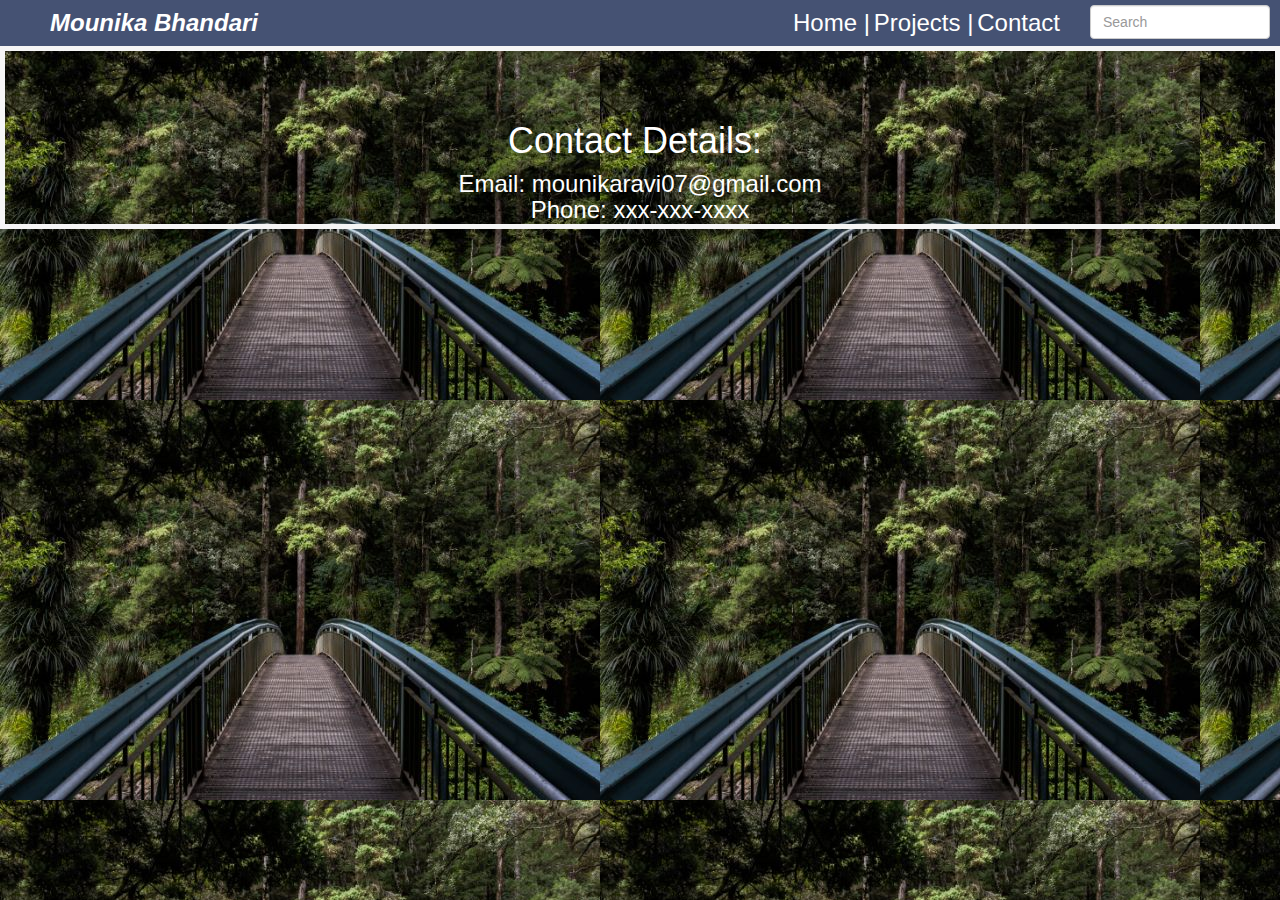
==== contact.html @ b5b613a8 "Add files via upload" ====
<!DOCTYPE html>
<html>
<head>
        <link rel="stylesheet" href="https://maxcdn.bootstrapcdn.com/bootstrap/3.4.0/css/bootstrap.min.css">
        <script src="https://ajax.googleapis.com/ajax/libs/jquery/3.4.1/jquery.min.js"></script>
        <script src="https://maxcdn.bootstrapcdn.com/bootstrap/3.4.0/js/bootstrap.min.js"></script>
    <link rel="stylesheet" type="text/css" href="contact.css" />
</head>
<body>
    <div class="header">
        <header>
                <h3 id="heading-name"><b> Mounika Bhandari</b></h3> 
                <input class="form-control" style= "width: 180px; float: right; margin-top: -5px" type="text" placeholder="Search" aria-label="Search">     
                  <nav style="float: right; padding-right:30px ">
                    <div >
                    <a style="color:white" href="home.html"><h3>Home |</h3></a> 
                    <a style="color:white"  href="projects.html"><h3>Projects |</h3></a> 
                    <a style="color:white"  href="contact.html"><h3>Contact</h3></a> 
                    </div>
                </nav>
         </header>
    </div>
        
        <div  id="box" align="center" style="border:5px solid whitesmoke; ">
    <h1> &nbsp; Contact Details:</h1>
    <h3> Email: mounikaravi07@gmail.com</h3>
    <br>
    <h3> Phone: xxx-xxx-xxxx</h3>
        </div>


</body>
<script src="contact.js" type="javascript/text"></script>

</html>
---- contact.css ----
body{
    background-image: url("image1.jpg");
}

header{
    /* background-color: rgb(49, 52, 59); */
    background-color:rgb(69, 82, 115);
    padding: 10px;

}
#heading-name{
    color: white;
    padding-left: 40px;
    font-style:italic;
    display: inline; 
}

h3 {
    color: white;
    /* padding-left: 40px; */
    display: inline;
    }
    h1{
        /* color: rebeccapurple; */
        color: white;
        margin-top: 70px;
        margin-right: 30px;
    
    }
  #box{
    
  }
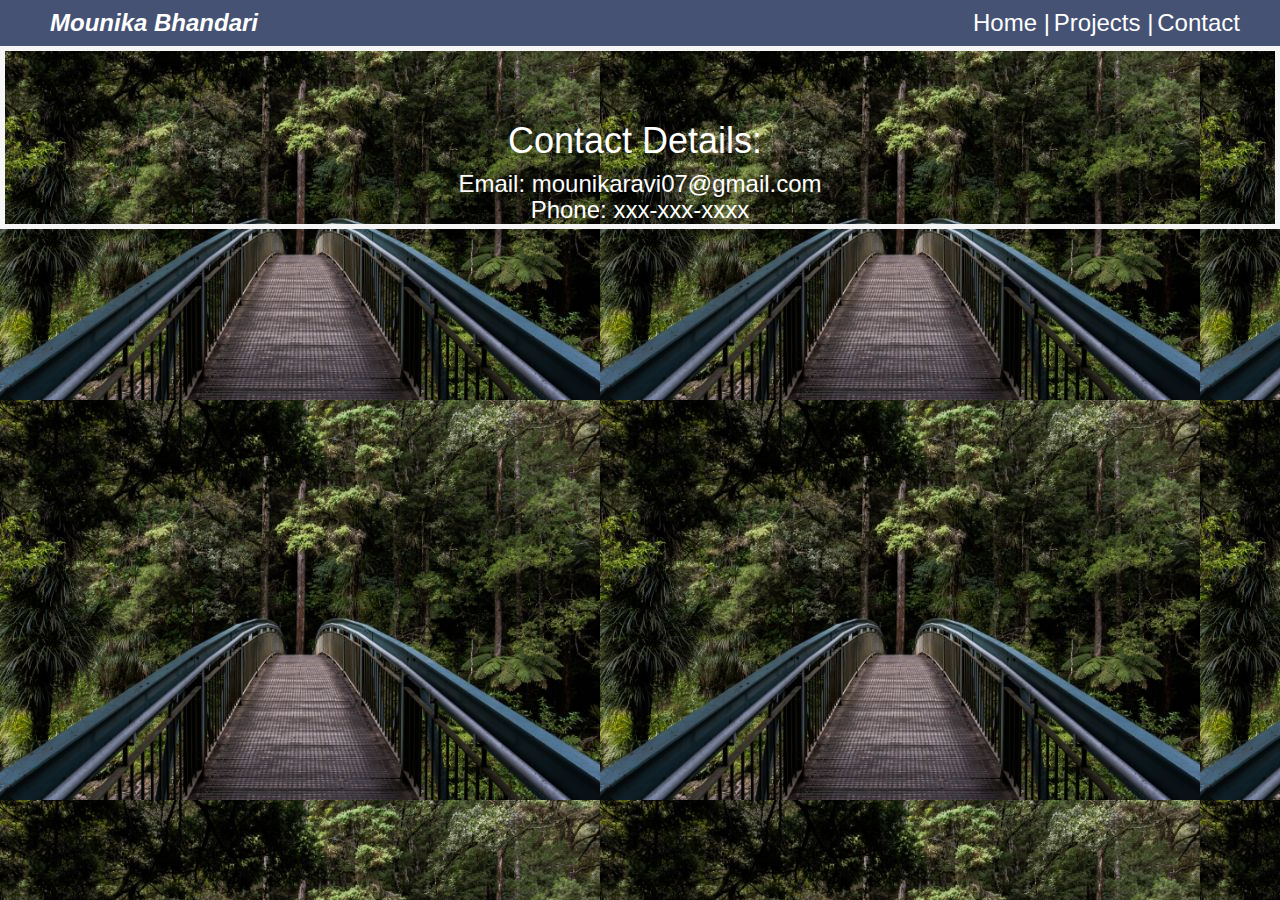
==== commit f59de2ff: "Add files via upload" ====
--- a/contact.html
+++ b/contact.html
@@ -10,7 +10,7 @@
     <div class="header">
         <header>
                 <h3 id="heading-name"><b> Mounika Bhandari</b></h3> 
-                <input class="form-control" style= "width: 180px; float: right; margin-top: -5px" type="text" placeholder="Search" aria-label="Search">     
+                <!-- <input class="form-control" style= "width: 180px; float: right; margin-top: -5px" type="text" placeholder="Search" aria-label="Search">      -->
                   <nav style="float: right; padding-right:30px ">
                     <div >
                     <a style="color:white" href="home.html"><h3>Home |</h3></a> 
--- a/contact.css
+++ b/contact.css
@@ -1,3 +1,9 @@
+
+
+/* disable:true---means its active
+disable:false--means its inactive */
+
+
 body{
     background-image: url("image1.jpg");
 }
@@ -27,7 +33,19 @@
         margin-right: 30px;
     
     }
-  #box{
+
     
-  }
-  +    Different Types of SQL JOINs
+    Here are the different types of the JOINs in SQL:
+    •	(INNER) JOIN: Returns records that have matching values in both tables
+    •	LEFT (OUTER) JOIN: Return all records from the left table, and the matched records from the right table
+    •	RIGHT (OUTER) JOIN: Return all records from the right table, and the matched records from the left table
+    •	FULL (OUTER) JOIN: Return all records when there is a match in either left or right table
+     
+      
+     
+      
+     
+      
+     
+    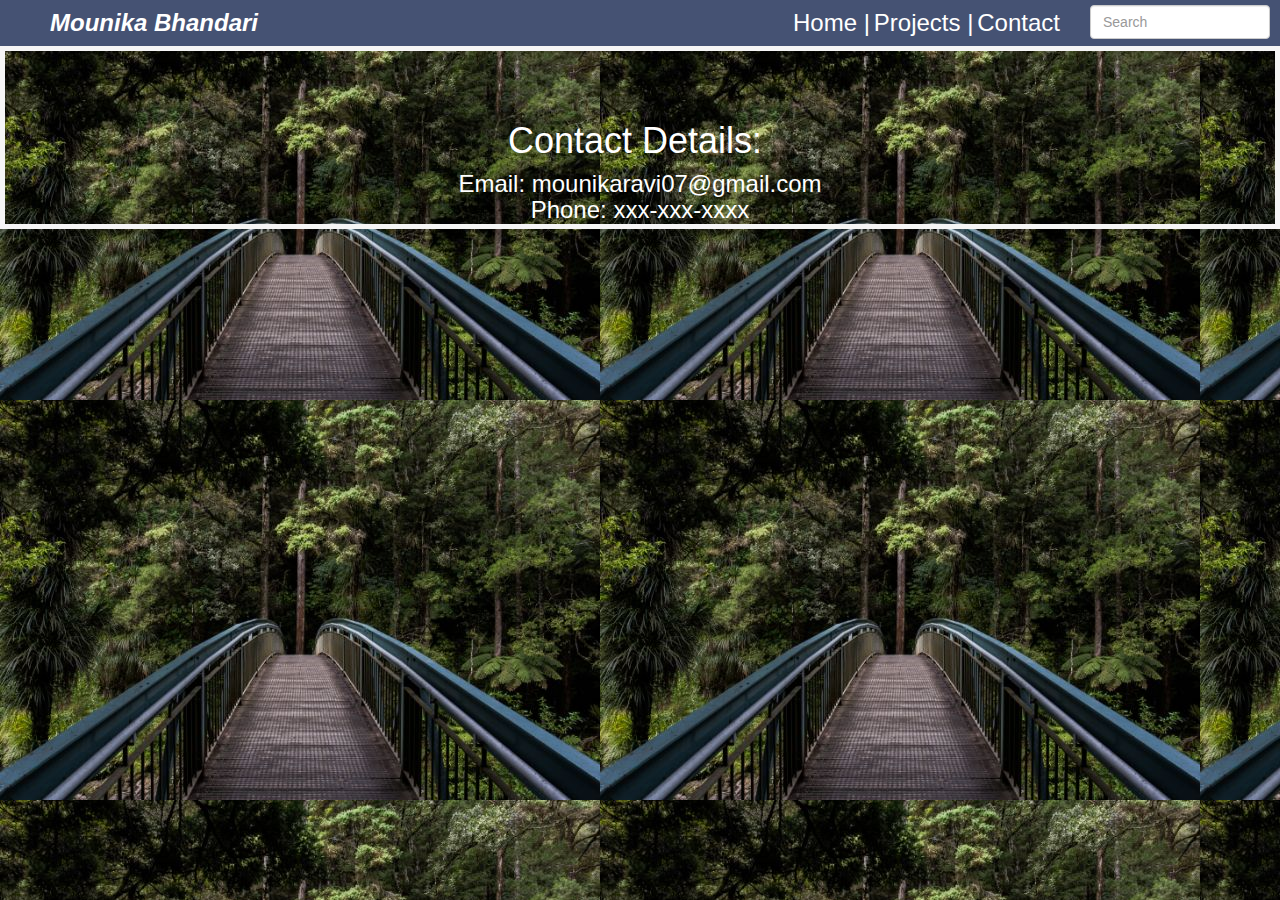
==== commit e3f46500: "Add files via upload" ====
--- a/contact.html
+++ b/contact.html
@@ -10,7 +10,7 @@
     <div class="header">
         <header>
                 <h3 id="heading-name"><b> Mounika Bhandari</b></h3> 
-                <!-- <input class="form-control" style= "width: 180px; float: right; margin-top: -5px" type="text" placeholder="Search" aria-label="Search">      -->
+                <input class="form-control" style= "width: 180px; float: right; margin-top: -5px" type="text" placeholder="Search" aria-label="Search">     
                   <nav style="float: right; padding-right:30px ">
                     <div >
                     <a style="color:white" href="home.html"><h3>Home |</h3></a> 
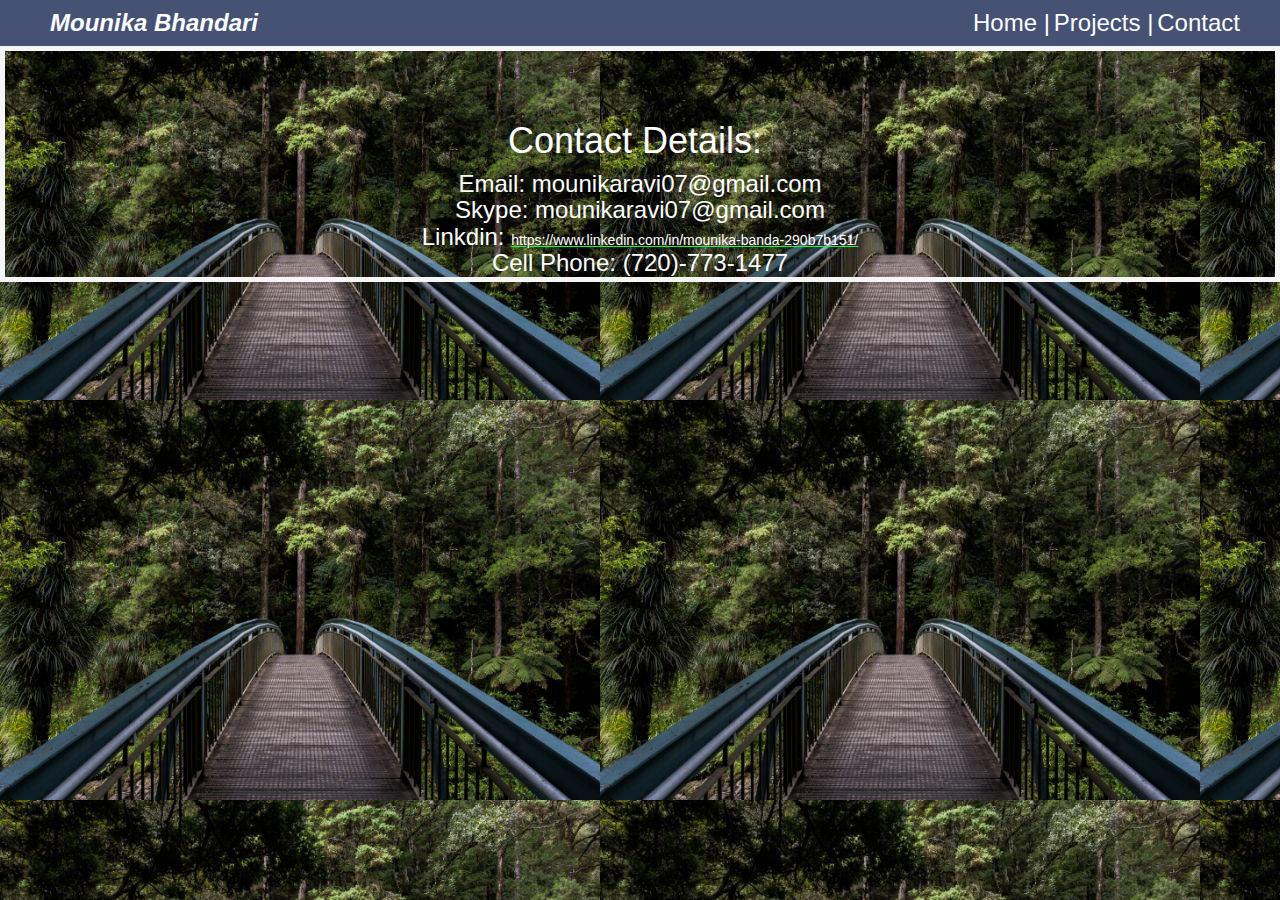
==== commit e5fe0210: "Add files via upload" ====
--- a/contact.html
+++ b/contact.html
@@ -10,7 +10,7 @@
     <div class="header">
         <header>
                 <h3 id="heading-name"><b> Mounika Bhandari</b></h3> 
-                <input class="form-control" style= "width: 180px; float: right; margin-top: -5px" type="text" placeholder="Search" aria-label="Search">     
+                <!-- <input class="form-control" style= "width: 180px; float: right; margin-top: -5px" type="text" placeholder="Search" aria-label="Search">      -->
                   <nav style="float: right; padding-right:30px ">
                     <div >
                     <a style="color:white" href="home.html"><h3>Home |</h3></a> 
@@ -25,8 +25,13 @@
     <h1> &nbsp; Contact Details:</h1>
     <h3> Email: mounikaravi07@gmail.com</h3>
     <br>
-    <h3> Phone: xxx-xxx-xxxx</h3>
-        </div>
+    <h3> Skype: mounikaravi07@gmail.com</h3>
+    <br>
+    <h3>Linkdin: </h3> <a style="color: white; cursor: pointer; text-decoration: underline;
+    text-decoration-color:#15fe47" onclick="redirect()">https://www.linkedin.com/in/mounika-banda-290b7b151/</h3> </a>
+    <br>
+    <h3> Cell Phone: (720)-773-1477</h3>
+     </div>
 
 
 </body>
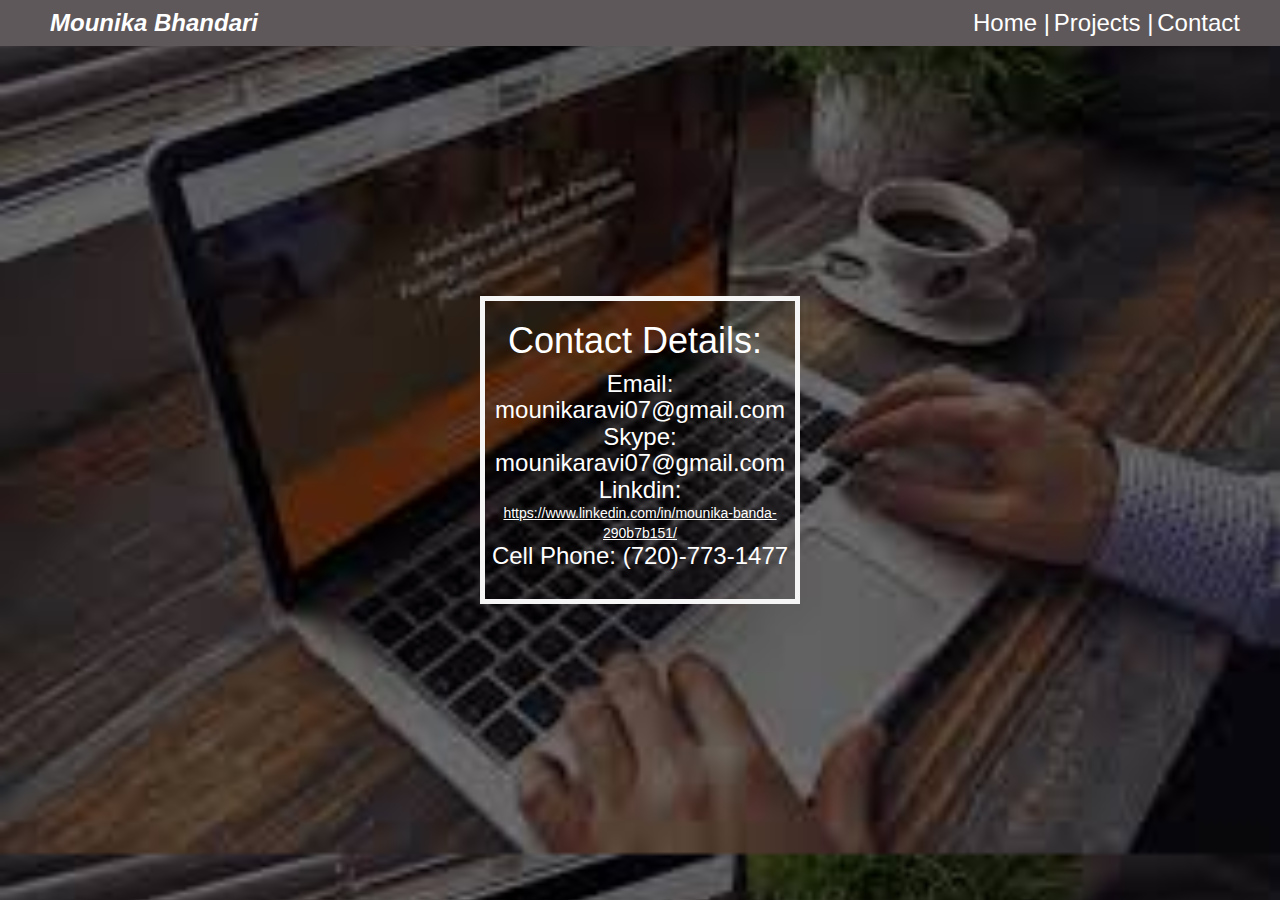
==== commit 43e7dd1a: "Add files via upload" ====
--- a/contact.html
+++ b/contact.html
@@ -21,20 +21,20 @@
          </header>
     </div>
         
-        <div  id="box" align="center" style="border:5px solid whitesmoke; ">
+        <div  id="box" align="center" class="border">
     <h1> &nbsp; Contact Details:</h1>
     <h3> Email: mounikaravi07@gmail.com</h3>
     <br>
     <h3> Skype: mounikaravi07@gmail.com</h3>
     <br>
     <h3>Linkdin: </h3> <a style="color: white; cursor: pointer; text-decoration: underline;
-    text-decoration-color:#15fe47" onclick="redirect()">https://www.linkedin.com/in/mounika-banda-290b7b151/</h3> </a>
+    text-decoration-color:#ffffff" onclick="redirect()">https://www.linkedin.com/in/mounika-banda-290b7b151/</h3> </a>
     <br>
     <h3> Cell Phone: (720)-773-1477</h3>
      </div>
 
 
 </body>
-<script src="contact.js" type="javascript/text"></script>
+<script src="contact.js" javascript/text"> </script>
 
 </html>--- a/contact.css
+++ b/contact.css
@@ -1,18 +1,12 @@
-
-
-/* disable:true---means its active
-disable:false--means its inactive */
-
 
 body{
-    background-image: url("image1.jpg");
+    background-image: url("download.jfif");
+    background-size: cover
 }
 
 header{
-    /* background-color: rgb(49, 52, 59); */
-    background-color:rgb(69, 82, 115);
+    background-color:rgb(94, 88, 90);
     padding: 10px;
-
 }
 #heading-name{
     color: white;
@@ -23,17 +17,18 @@
 
 h3 {
     color: white;
-    /* padding-left: 40px; */
     display: inline;
     }
-    h1{
-        /* color: rebeccapurple; */
+h1{
         color: white;
-        margin-top: 70px;
         margin-right: 30px;
     
     }
-
+.border{
+    border:5px solid whitesmoke;
+    margin:250px 480px;
+    padding-bottom: 30px;
+}
     
     Different Types of SQL JOINs
     Here are the different types of the JOINs in SQL:
